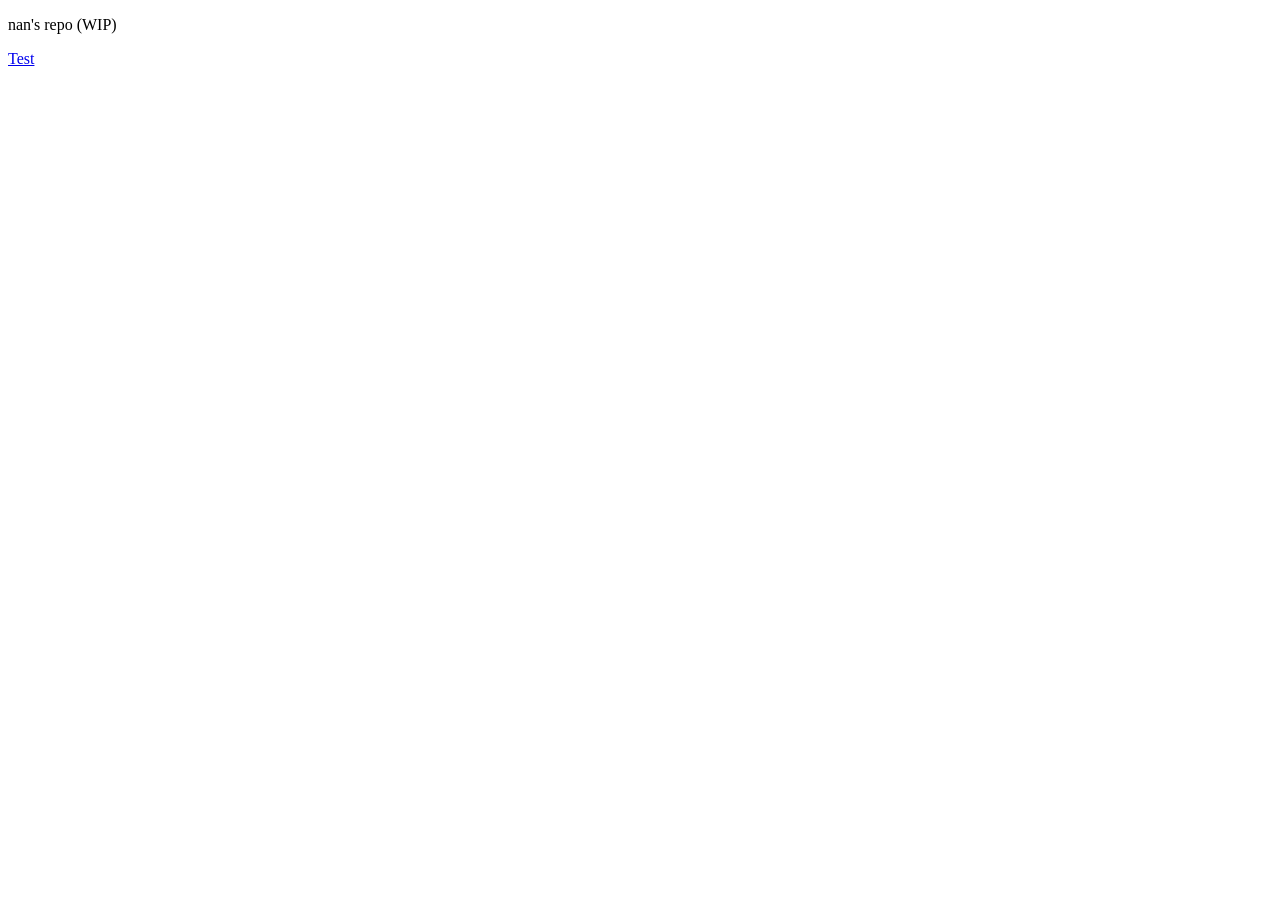
==== repo/index.html @ baf842af "linktest3 Updated css and html link page, added link image test" ====
<!DOCTYPE html>
<html>

    <head>
        <link rel="stylesheet" href="/aqua.css">
    </head>

    <body>
        <p>nan's repo (WIP)</p>
        <a href="links.html">Test</a>
    </body>
    
</html>
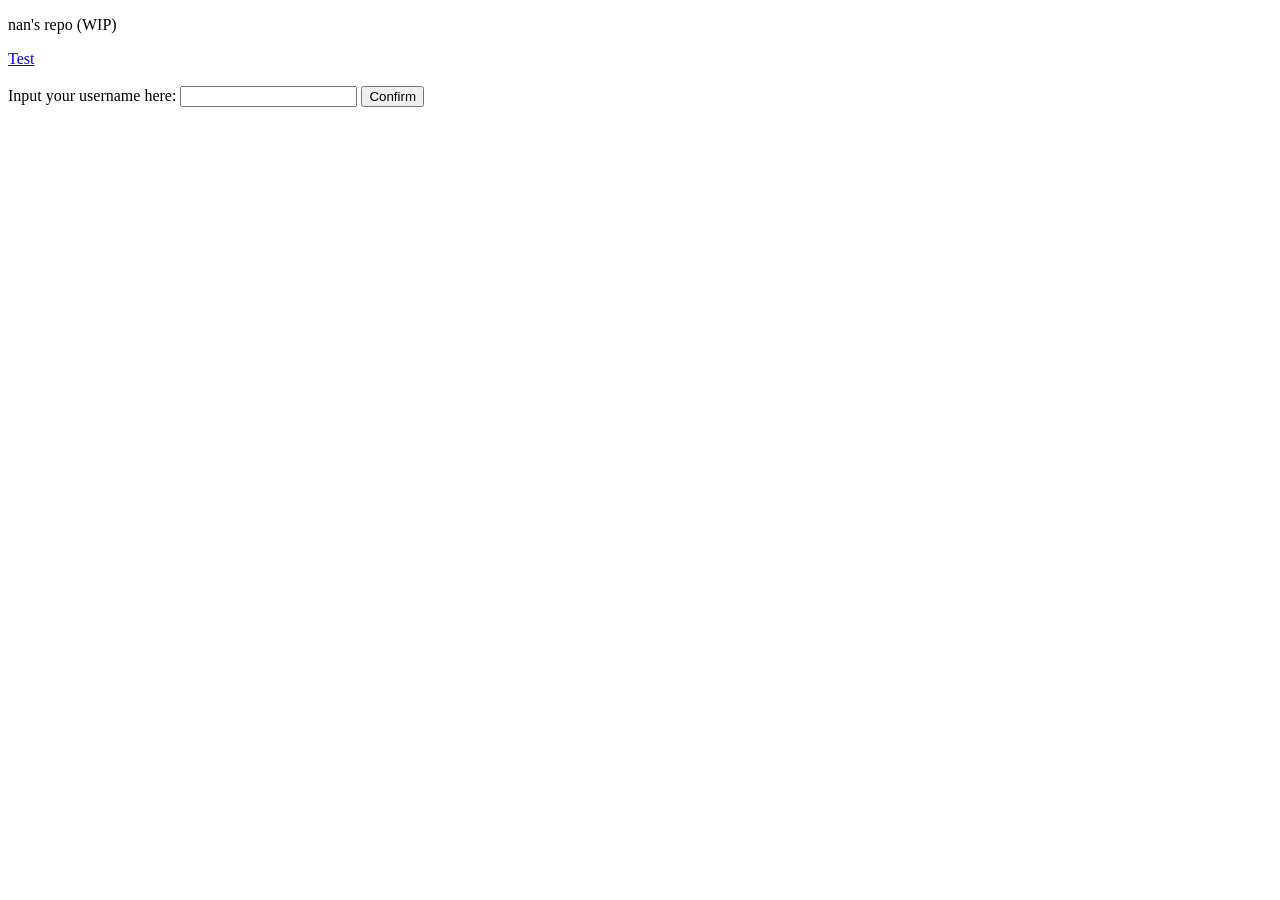
==== commit 27779047: "Username implementation Username implementation with JS, updated style.css" ====
--- a/repo/index.html
+++ b/repo/index.html
@@ -8,6 +8,14 @@
     <body>
         <p>nan's repo (WIP)</p>
         <a href="links.html">Test</a>
+        <br><br>
+
+        <!--USERNAME (i could have put window prompt but this is cooler lowkey)-->
+        <label>Input your username here:</label>
+        <input id="usernameInput">
+        <button type="submit" id="usernameSubmit">Confirm</button>
+        <p id="p1"></p>
+        <script src="index.js"></script>
     </body>
     
 </html>
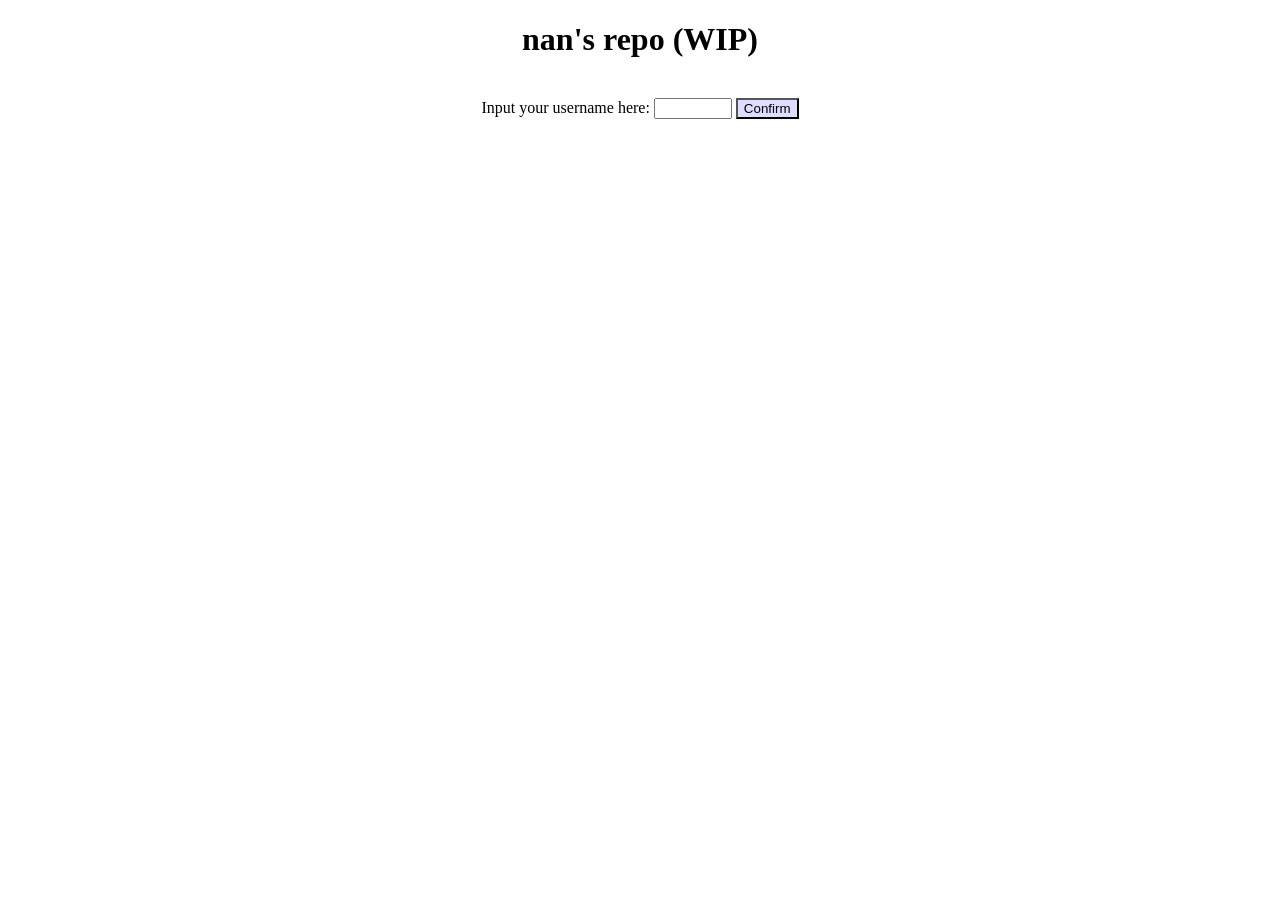
==== commit 136233e5: "big update 2 & tests" ====
--- a/repo/index.html
+++ b/repo/index.html
@@ -2,20 +2,21 @@
 <html>
 
     <head>
-        <link rel="stylesheet" href="/aqua.css">
+        <link rel="stylesheet" href="indexstyle.css">
     </head>
 
     <body>
-        <p>nan's repo (WIP)</p>
-        <a href="links.html">Test</a>
-        <br><br>
+        <h1>nan's repo (WIP)</h1>
+        <br>
 
         <!--USERNAME (i could have put window prompt but this is cooler lowkey)-->
-        <label>Input your username here:</label>
+        <label id="usernameLabel">Input your username here:</label>
         <input id="usernameInput">
         <button type="submit" id="usernameSubmit">Confirm</button>
         <p id="p1"></p>
+
         <script src="index.js"></script>
+        <script src="test.js"></script>
     </body>
     
 </html>
--- a/repo/indexstyle.css
+++ b/repo/indexstyle.css
@@ -0,0 +1,19 @@
+body{
+    text-align: center;
+}
+
+#usernameInput{
+    width: 70px;
+}
+
+#usernameSubmit{
+    background-color: rgb(221, 221, 255);
+}
+
+#usernameSubmit:hover{
+    background-color: rgb(147, 147, 253);
+}
+
+#usernameSubmit:active{
+    background-color: rgb(48, 48, 116);
+}
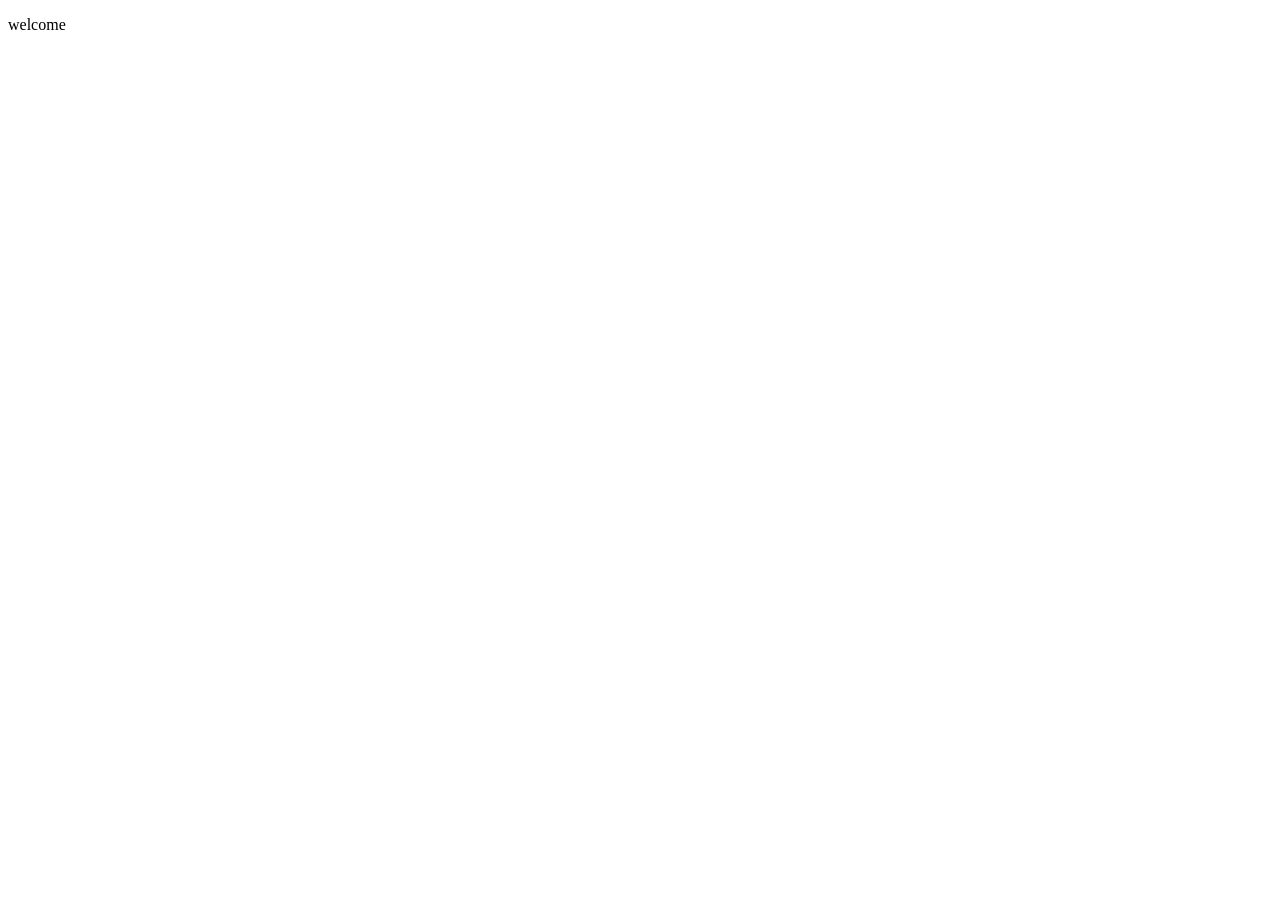
==== commit c2449e71: "username removal" ====
--- a/repo/index.html
+++ b/repo/index.html
@@ -1,22 +1,14 @@
 <!DOCTYPE html>
-<html>
+<html lang="en">
+<head>
+    <meta charset="UTF-8">
+    <meta name="viewport" content="width=device-width, initial-scale=1.0">
+    <title>Nan's Repo</title>
+</head>
+<body>
+    <p id="welcomeP">welcome</p>
 
-    <head>
-        <link rel="stylesheet" href="indexstyle.css">
-    </head>
 
-    <body>
-        <h1>nan's repo (WIP)</h1>
-        <br>
-
-        <!--USERNAME (i could have put window prompt but this is cooler lowkey)-->
-        <label id="usernameLabel">Input your username here:</label>
-        <input id="usernameInput">
-        <button type="submit" id="usernameSubmit">Confirm</button>
-        <p id="p1"></p>
-
-        <script src="index.js"></script>
-        <script src="test.js"></script>
-    </body>
-    
+    <script src="main.js"></script>
+</body>
 </html>
